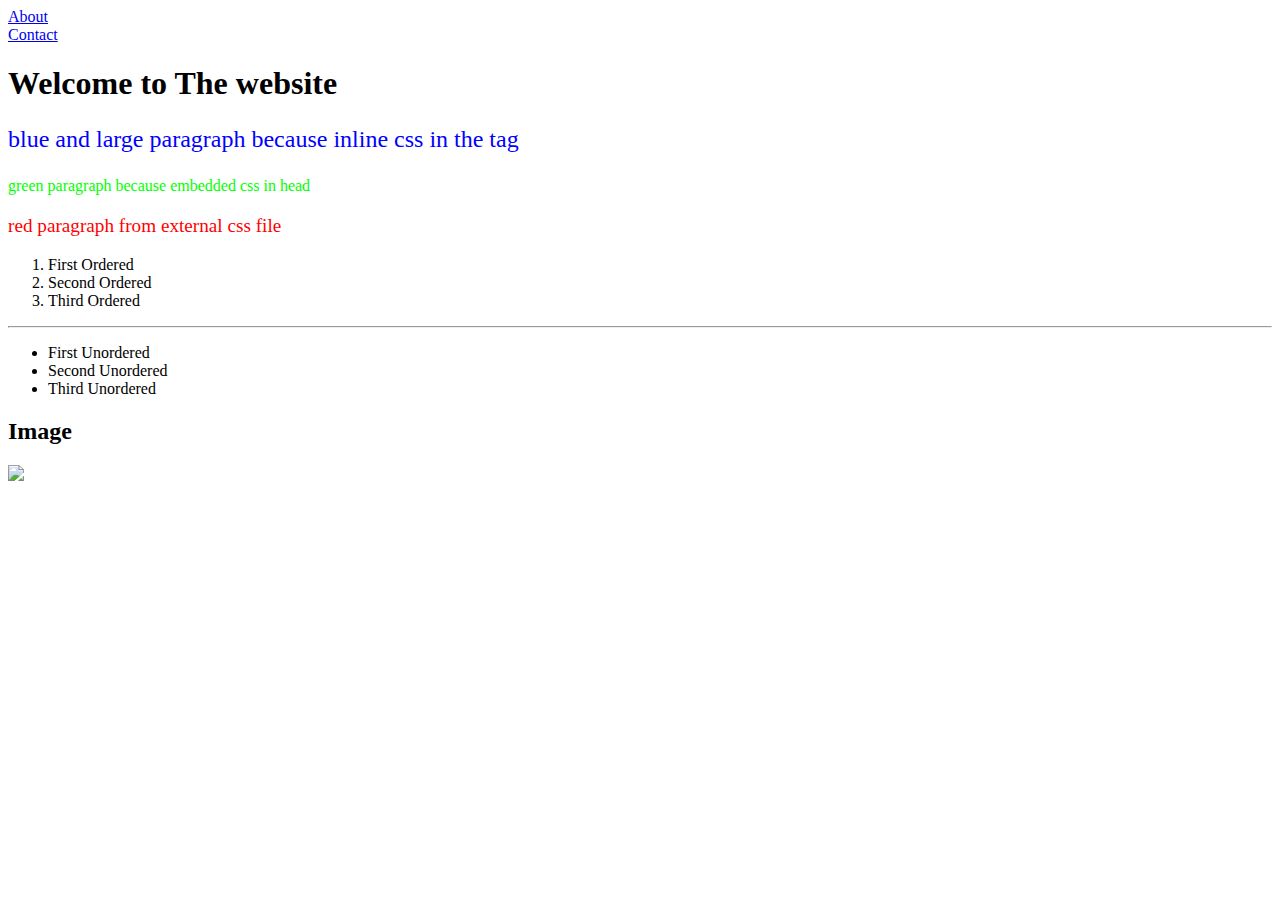
==== static-files/Simplehtml/index.html @ 9c0661a8 "Add first project" ====
<!DOCTYPE HTML>
<html lang = "en">
<!--Head Content-->
<head>
<title>Welcome in my website</title>
<!--External css file-->
<link rel = "stylesheet" href ="styles.css">

<!--Embedded css with attributes for all paragraphs in html file-->
<style>
p {
    color : #00FF00;
    font-family: Arial Light sans-serif;
}





</style>
</head>

<!--Body Content-->
<body>

<div>
<a href = "About.html">About</a>
</div>

<div>
<a href = "Contact.html">Contact</a>
</div>

<!--H1 Text-->
<h1>Welcome to The website</h1>


<!--This paragraph will become blue not green like others paragraphs because for Inline css is specification more than embedded-->
<!--Paragraph with Inline CSS-->
<p style = "color:blue; font-size : 24px;">blue and large paragraph because inline css in the tag</p>

<p>green paragraph because embedded css in head</p>

<!--Paragraph with class name-->
<p class = "Paragraphian">red paragraph from external css file</p>


<!--Ordered List-->
<ol>
<li>First Ordered</li>
<li>Second Ordered</li>
<li>Third Ordered</li>
</ol>

<!--Line-->
<hr/>

<!--Unordered List-->
<ul>
<li>First Unordered</li>
<li>Second Unordered</li>
<li>Third Unordered</li>
</ul>

<h2>Image</h2>

<img src = "https://webapps.tu.edu.sa/TuPromoSys/Content/images/logo/logo2.png" width = 300 />




</body>
</html>
---- static-files/Simplehtml/styles.css ----
/*External CSS File linked with html and declared in head tag*/

.Paragraphian {
color : red;
font-size : larger;
}
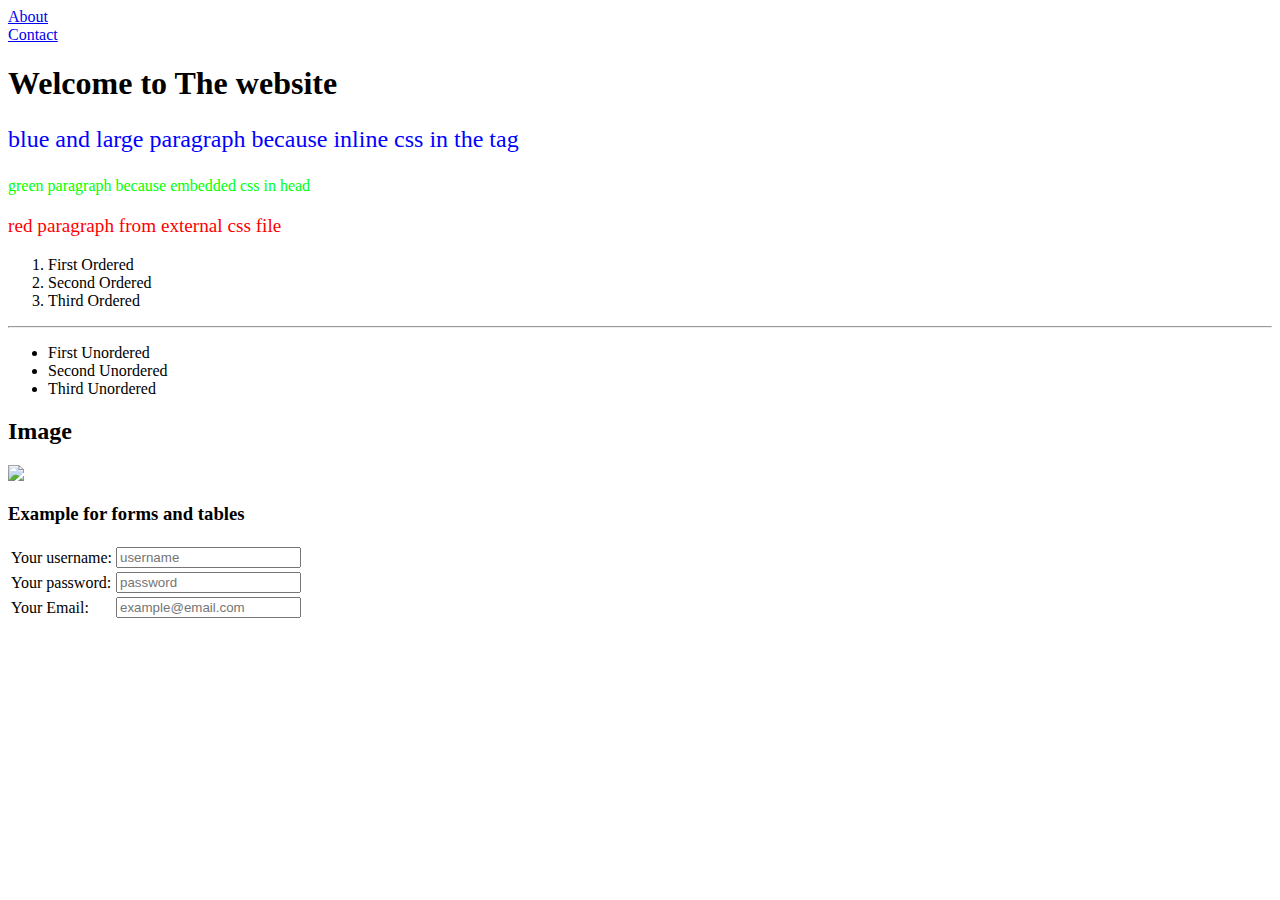
==== commit 026f90fa: "-" ====
--- a/static-files/Simplehtml/index.html
+++ b/static-files/Simplehtml/index.html
@@ -68,6 +68,42 @@
 
 
 
+<h3>Example for forms and tables</h3>
+<!--Forms and tables example-->
+<forms>
+<table>
+<!--First line-->
+<tr>
+<td>
+<label for="username">Your username:</label>
+</td>
+<td>
+<input id="username" type="text" placeholder="username">
+</td>
+</tr>
+<!--Second line-->
+<tr>
+<td>
+<label for="password">Your password:</label>
+</td>
+<td>
+<input id="password" type="password" placeholder="password">
+</td>
+</tr>
+<!--Third line-->
+<tr>
+<td>
+<label for="email">Your Email:</label>
+</td>
+<td>
+<input id="email" type="email" placeholder="example@email.com">
+</td>
+</tr>
+</table>
+</forms>
+
+
+
 
 </body>
 </html>